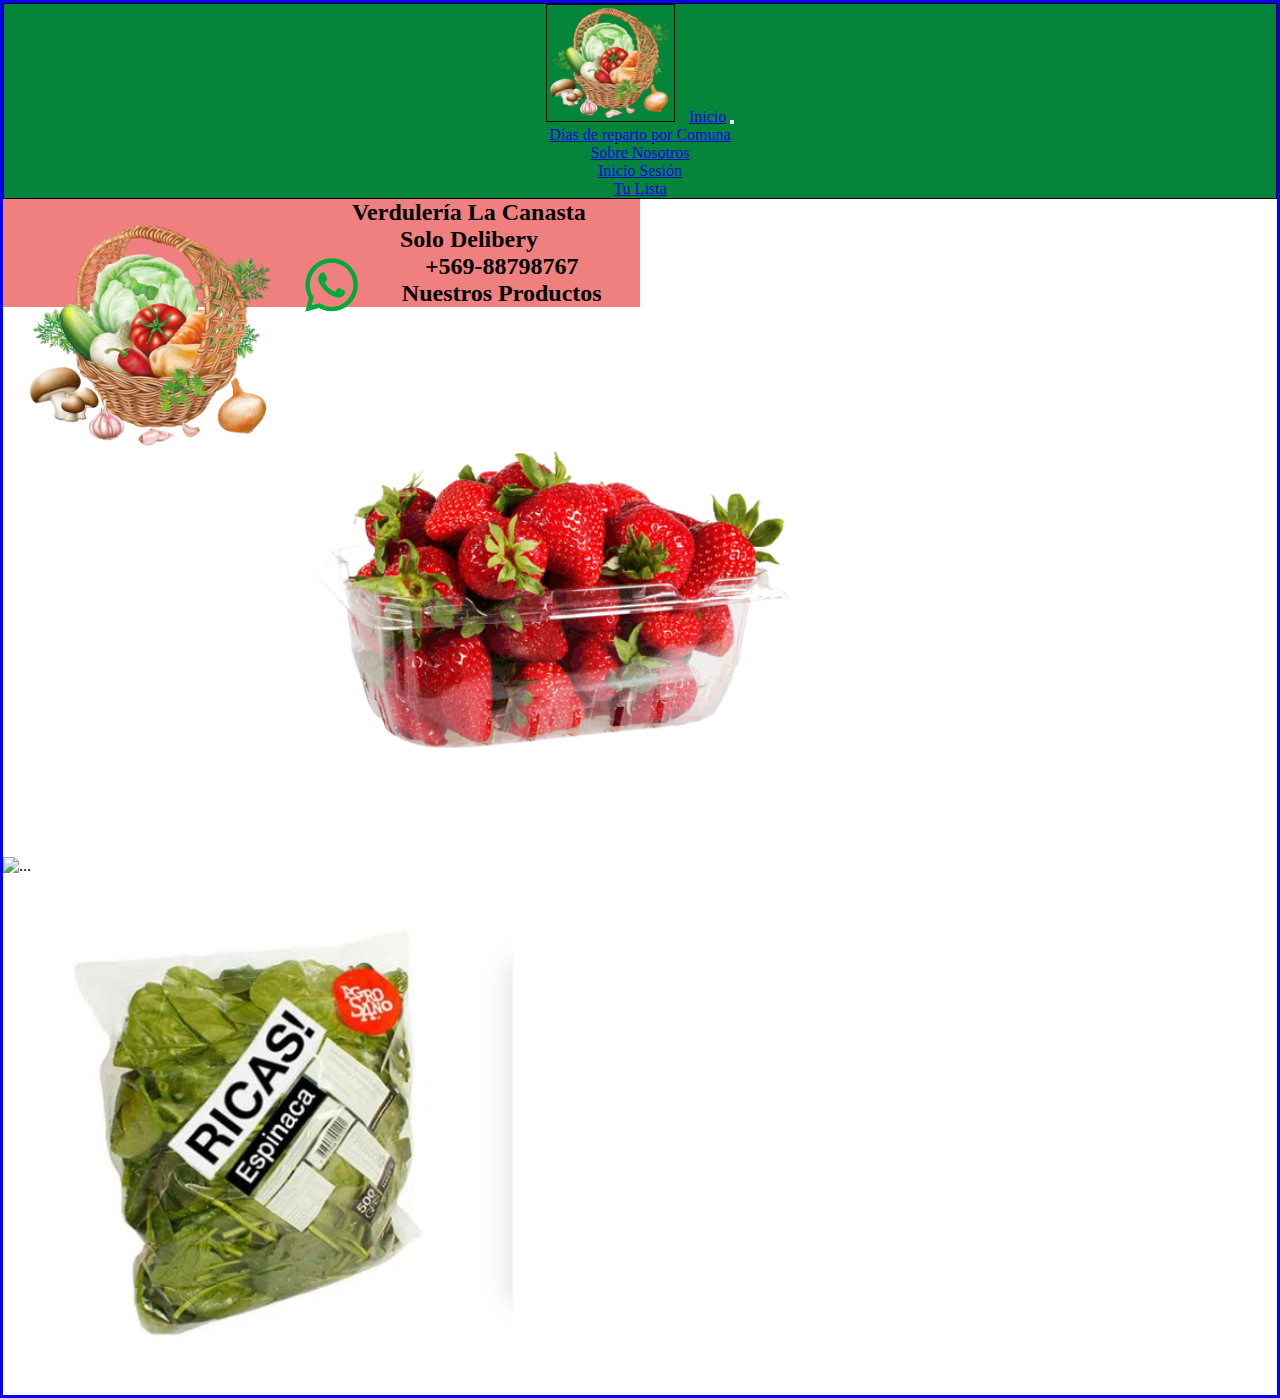
==== index.html @ 2c02258b "primera carga" ====
<!DOCTYPE html>
<html lang="en">

    <head>

        <meta charset="UTF-8">
        <meta http-equiv="X-UA-Compatible" content="IE=edge">
        <meta name="viewport" content="width=device-width, initial-scale=1.0">
        <title>La Canasta</title>
        <link href="https://cdn.jsdelivr.net/npm/bootstrap@5.0.0-beta3/dist/css/bootstrap.min.css" rel="stylesheet" integrity="sha384-eOJMYsd53ii+scO/bJGFsiCZc+5NDVN2yr8+0RDqr0Ql0h+rP48ckxlpbzKgwra6" crossorigin="anonymous">
        <link rel="stylesheet" type="text/css" media='screen' href='css/style.css'>    
        <link rel="icon" href="img/Canasta.ico">
    </head>
    <body> 
        <div style="text-align: center;">
            <header>
                <nav class="navbar navbar-expand-lg navbar-light">
                    <div class="container-fluid">
                        <img id="logo" src="img/Canasta.png"alt="logo" class="logo">
                        <a class="navbar-brand" href="index.html">Inicio</a>
                        <button class="navbar-toggler" type="button" data-bs-toggle="collapse" data-bs-target="#navbarNav" aria-controls="navbarNav" aria-expanded="false" aria-label="Toggle navigation">
                        <span class="navbar-toggler-icon"></span>
                        </button>
                        <div class="collapse navbar-collapse" id="navbarNav">
                            <ul class="navbar-nav">
                                <li class="nav-item">
                                    <a class="nav-link active" href="#">Días de reparto por Comuna</a>
                                </li>
                                <li class="nav-item nosotros">
                                    <a class="nav-link" href="#">Sobre Nosotros</a>
                                </li>
                                <li class="nav-item Sesión">
                                    <a class="nav-link" href="#">Inicio Sesión</a>
                                </li>
                                <li class="nav-item Lista">
                                    <a class="nav-link" href="#">Tu Lista</a>
                                </li>
                            </ul>
                        </div>
                    </div>
                </nav>
            </header>
        </div>
     
        <div>
            <img src="img/Canasta.png" alt="img1" class="img1">
        </div>
               
        <div style="text-align: center;"">
            <h2>Verdulería La Canasta</h2>
            <h2>Solo Delibery</h2>
            <img src="img/whatsapp.png" class="img2" alt="img2">
            <h2>+569-88798767</h2> 
            <h2>Nuestros Productos</h2> 
        </div><br><br>
        <div>                  
             
        </div>
        
            <div class="container">
                <div class="row">
                <div id="carouselExampleSlidesOnly" class="carousel slide" data-bs-ride="carousel">
                    <div class="carousel-inner">
                    <div class="carousel-item active">
                        <img src="img/Frutillas-pote-300-g.jpeg" class="d-block img-carrousel" alt="...">
                    </div>
                    <div class="carousel-item">
                        <img src="img/Lechuga-española-un.png" class="d-block img-carrousel" alt="...">
                    </div>
                    <div class="carousel-item">
                        <img src="img/Espinacas.png" class="d-block img-carrousel" alt="...">
                    </div>
                    </div>
                </div>
            </div>
            </div>    
        
          
        
        
         
        


    



            
                <script src="https://code.jquery.com/jquery-3.6.0.slim.min.js " integrity="sha256-u7e5khyithlIdTpu22PHhENmPcRdFiHRjhAuHcs05RI=" crossorigin=" anonymous "></script>   
                <script src="https://cdn.jsdelivr.net/npm/@popperjs/core@2.9.1/dist/umd/popper.min.js" integrity="sha384-SR1sx49pcuLnqZUnnPwx6FCym0wLsk5JZuNx2bPPENzswTNFaQU1RDvt3wT4gWFG" crossorigin="anonymous"></script>
                <script src="https://cdn.jsdelivr.net/npm/bootstrap@5.0.0-beta3/dist/js/bootstrap.min.js" integrity="sha384-j0CNLUeiqtyaRmlzUHCPZ+Gy5fQu0dQ6eZ/xAww941Ai1SxSY+0EQqNXNE6DZiVc" crossorigin="anonymous"></script>
        </body>
<footer></footer>

</html>
---- css/style.css ----
* {
    margin: 0%;       
    padding: 0%;
    
}
header{
    background-color: rgb(4, 133, 57);
    border: 1px solid black;
}
.logo{
    width: 10%;
    margin-right: 10px;
    padding: 0px;
    border: 1px solid rgb(0, 0, 0);
    
}
body{
    
    background-color: rgb(255, 255, 255);
    border: solid blue;
}

.img1{
    max-width: 20%;
    float: left;
    padding:20px ;    
}
.img2{
    
    width: 5%;
    margin-left: 2px;
    float: left;
}
.parrafo{
    text-align: center;
}
h2{background-color: lightcoral;
    width: 50%;
    text-align: center;
}
.img-carrousel{
    width: 40%;
    margin: auto;

}
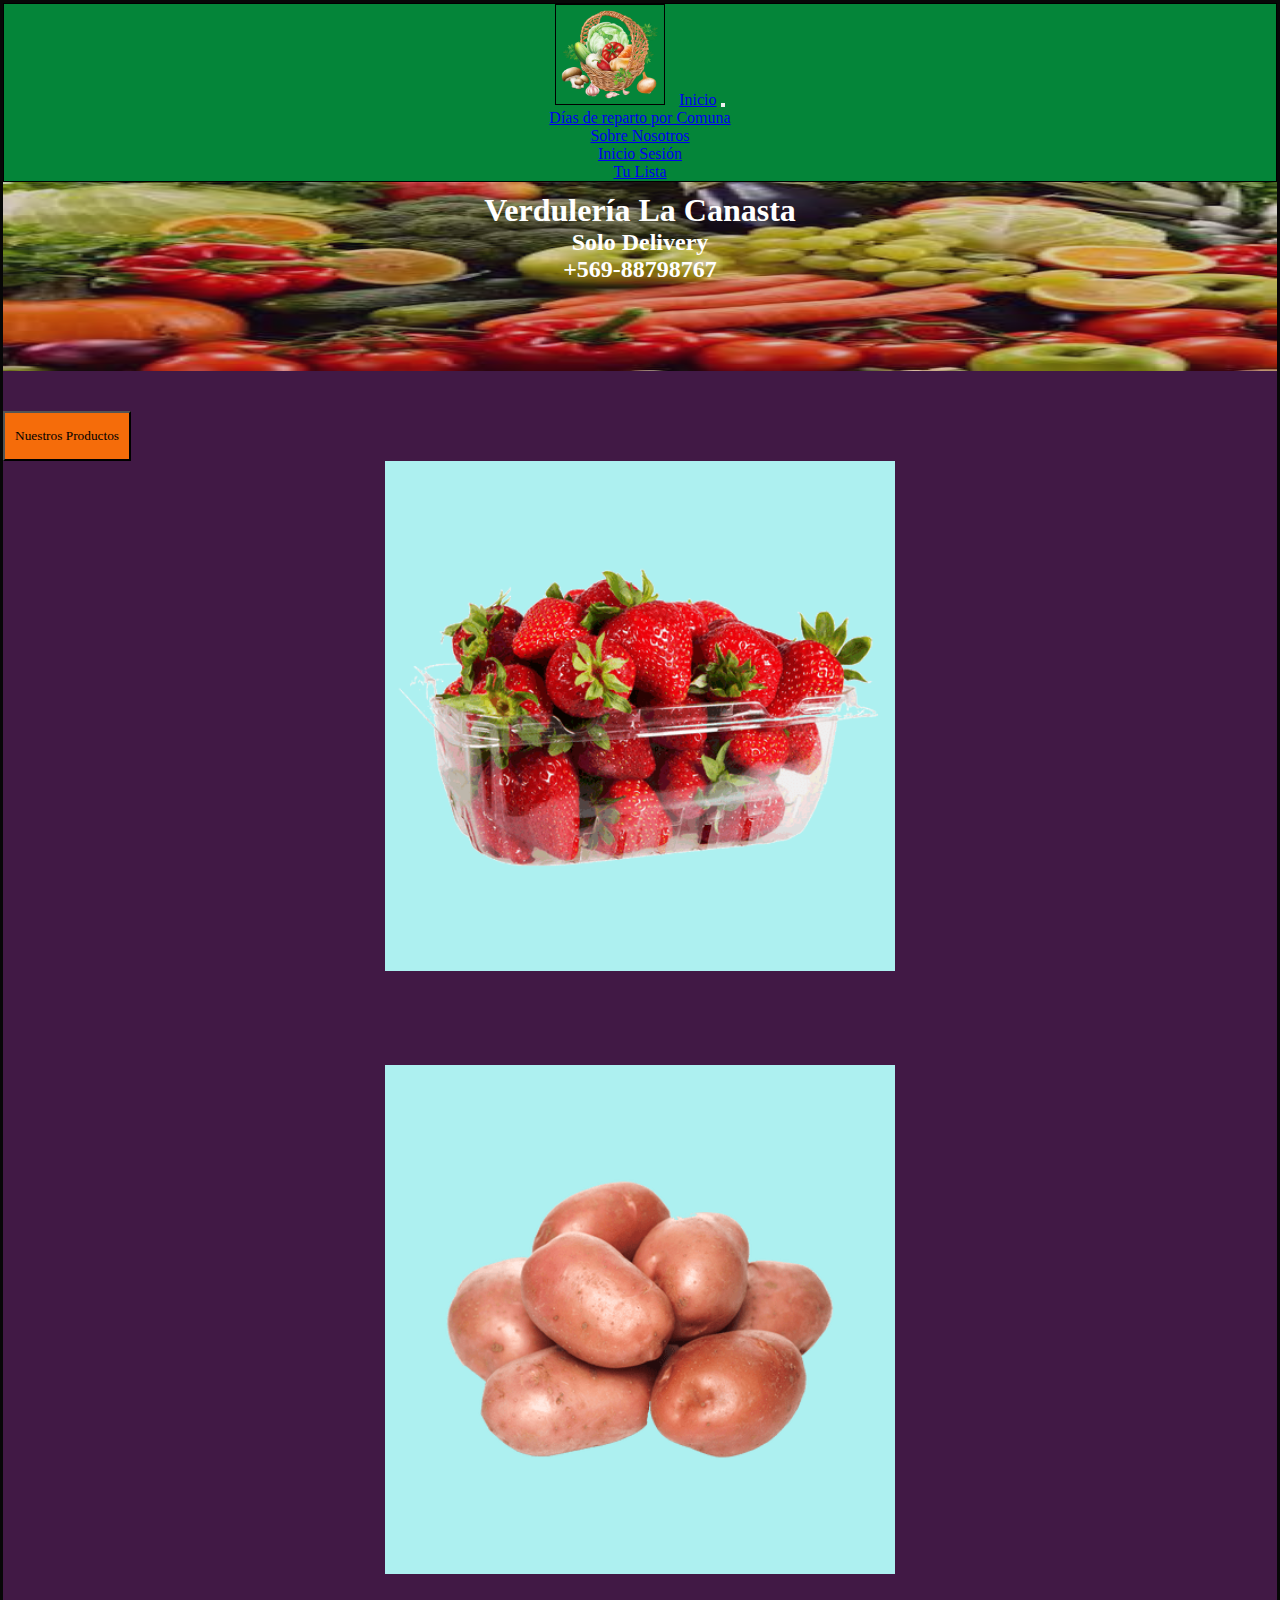
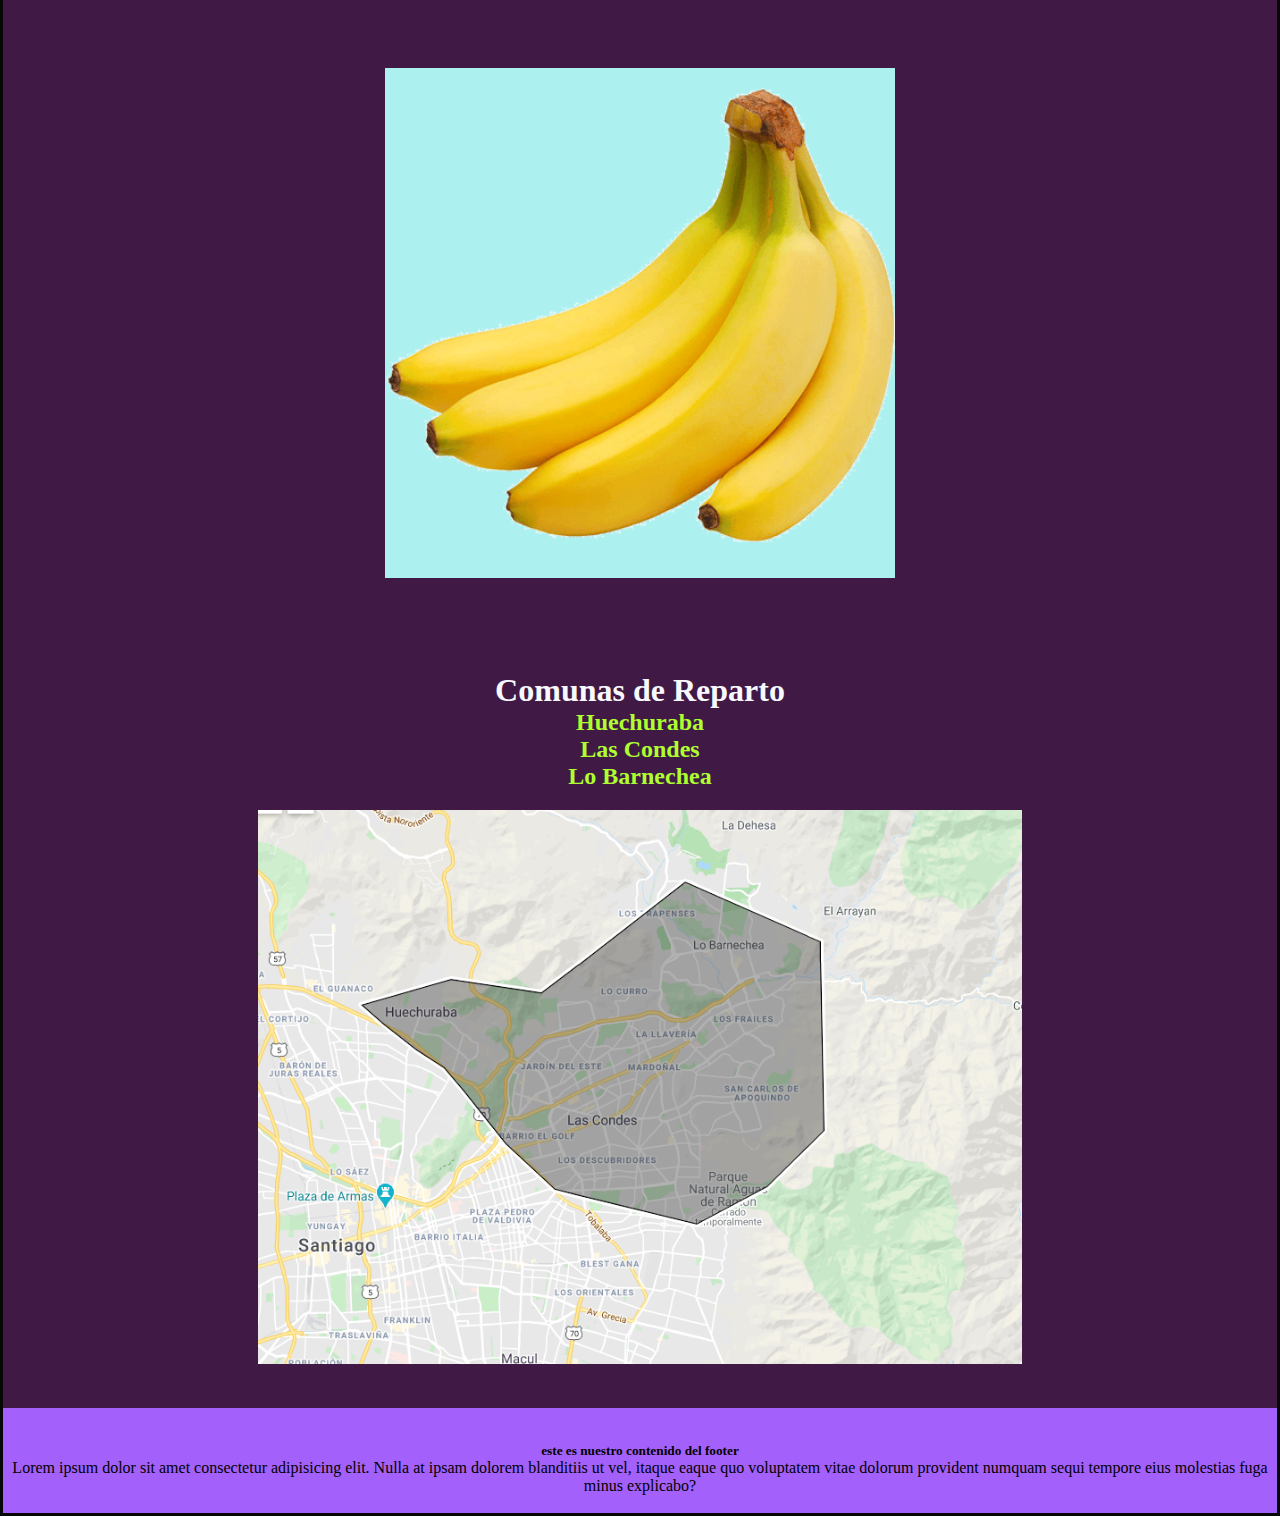
==== commit 56bbb367: "Avanzando" ====
--- a/index.html
+++ b/index.html
@@ -41,56 +41,64 @@
                 </nav>
             </header>
         </div>
-     
-        <div>
-            <img src="img/Canasta.png" alt="img1" class="img1">
-        </div>
-               
-        <div style="text-align: center;"">
-            <h2>Verdulería La Canasta</h2>
-            <h2>Solo Delibery</h2>
-            <img src="img/whatsapp.png" class="img2" alt="img2">
-            <h2>+569-88798767</h2> 
-            <h2>Nuestros Productos</h2> 
-        </div><br><br>
-        <div>                  
-             
-        </div>
         
-            <div class="container">
-                <div class="row">
+            <div class="container-fluid">
+                <div class="banner"> 
+                    <figure>
+                        <img  src="img/Verduleria.jpeg" alt=" ">           
+                            <div class="capa">                       
+                                <h1>Verdulería La Canasta</h1>
+                                <h2>Solo Delivery</h2>            
+                                <h2>+569-88798767</h2>
+                            </div>
+                    </figure>
+                </div>
+                
+            </div>     
+            <div class="container-fluid">
+                <div style="text-align: center;">    
+                    
+                </div><br><br>
+                <button type="button" class="boton" onclick="window.n('productos.html')" >Nuestros Productos</button>
+                <div class="row carrouse">
+                     
                 <div id="carouselExampleSlidesOnly" class="carousel slide" data-bs-ride="carousel">
                     <div class="carousel-inner">
                     <div class="carousel-item active">
                         <img src="img/Frutillas-pote-300-g.jpeg" class="d-block img-carrousel" alt="...">
                     </div>
                     <div class="carousel-item">
-                        <img src="img/Lechuga-española-un.png" class="d-block img-carrousel" alt="...">
+                        <img src="img/Papa Premium granel.jpeg" class="d-block img-carrousel" alt="...">
                     </div>
                     <div class="carousel-item">
-                        <img src="img/Espinacas.png" class="d-block img-carrousel" alt="...">
+                        <img src="img/Platano-granel.jpeg" class="d-block img-carrousel" alt="...">
                     </div>
                     </div>
                 </div>
             </div>
-            </div>    
-        
-          
-        
-        
-         
-        
-
-
-    
-
-
-
-            
+            <div class="reparto">
+                <div style="text-align: center;">
+                    <h1> Comunas de Reparto</h1>
+                    <div class="localidad">
+                        <h2>Huechuraba</h2>
+                        <h2>Las Condes</h2>
+                        <h2>Lo Barnechea</h2>
+                    </div>
+                    <img src="img/Zona de reparto.png" class="loca_reparto">
+                </div>
+            </div>
+                          
                 <script src="https://code.jquery.com/jquery-3.6.0.slim.min.js " integrity="sha256-u7e5khyithlIdTpu22PHhENmPcRdFiHRjhAuHcs05RI=" crossorigin=" anonymous "></script>   
                 <script src="https://cdn.jsdelivr.net/npm/@popperjs/core@2.9.1/dist/umd/popper.min.js" integrity="sha384-SR1sx49pcuLnqZUnnPwx6FCym0wLsk5JZuNx2bPPENzswTNFaQU1RDvt3wT4gWFG" crossorigin="anonymous"></script>
                 <script src="https://cdn.jsdelivr.net/npm/bootstrap@5.0.0-beta3/dist/js/bootstrap.min.js" integrity="sha384-j0CNLUeiqtyaRmlzUHCPZ+Gy5fQu0dQ6eZ/xAww941Ai1SxSY+0EQqNXNE6DZiVc" crossorigin="anonymous"></script>
-        </body>
-<footer></footer>
+    </body>
+
+    <div class="row footer">
+        <footer class="row">
+            <h5 class="text-uppercase">este es nuestro contenido del footer</h5>
+            <p>Lorem ipsum dolor sit amet consectetur adipisicing elit. Nulla at ipsam dolorem blanditiis ut vel, itaque eaque quo voluptatem vitae dolorum provident numquam sequi tempore eius molestias fuga minus explicabo?</p>   
+        </footer>
+    </div>
+
 
 </html>--- a/css/style.css
+++ b/css/style.css
@@ -1,45 +1,116 @@
 * {
     margin: 0%;       
     padding: 0%;
-    
+    font-family: Georgia, 'Times New Roman', Times, serif;
 }
 header{
+    text-align: center;
     background-color: rgb(4, 133, 57);
     border: 1px solid black;
 }
 .logo{
-    width: 10%;
+    width: 8%;
     margin-right: 10px;
-    padding: 0px;
+    padding: 3px;
     border: 1px solid rgb(0, 0, 0);
-    
+       
 }
 body{
     
-    background-color: rgb(255, 255, 255);
-    border: solid blue;
+    background-color: rgb(65, 25, 69);
+    border: solid rgb(7, 7, 7);
 }
 
-.img1{
-    max-width: 20%;
+#canasta{
+    margin-right: 2px;
+    width: 110px;
+    max-width: 100%; 
+    text-align: center;  
     float: left;
-    padding:20px ;    
+    
+} 
+
+.banner{
+    width: 100%;
+    margin: auto;
+    text-align: center;
+ 
+       
 }
-.img2{
+.banner figure .capa{
     
-    width: 5%;
-    margin-left: 2px;
-    float: left;
+    margin-top: 10px;
+    top: 0;
+    align-items: center;
+    width: 100%;
+    
+    text-align: center;
+    color: rgb(255, 255, 255); 
+    position: absolute;    
 }
-.parrafo{
+.banner figure{
+    position: relative;
+    height: 100%;
+    width: 100%;
+    
+       
+}
+.banner figure img{
+    width: 100%;
+    height:  189px;
+    right: 100%;
+    margin: auto;
+    
+    background-image: url(../img/Verduleria.jpeg);
+    opacity: 0.8;  
+}
+.row{
     text-align: center;
+    
+    
+    
 }
-h2{background-color: lightcoral;
-    width: 50%;
-    text-align: center;
-}
+
 .img-carrousel{
+    background-color: rgb(173, 240, 240);
+    align-items: center;
     width: 40%;
     margin: auto;
+    margin-bottom: 90px;
 
+}
+.boton{
+    background-position-x: center;
+    text-align: center;
+    padding: 15px 10px;
+    align-items: center;
+    background-color: rgb(245, 108, 10);
+}
+.card {
+    align-items: center;
+    margin-left: auto;
+    margin-right: auto;    
+    margin-top: 30px;    
+    padding: 40px;
+    border: solid 2px rgb(10, 153, 53) ;
+    float: left;
+    
+}
+.row footer{
+    padding-top: 35px;
+    min-height: 70px;
+    width: 100%;
+    bottom: 0;
+    background-color: rgb(163, 96, 250);
+}
+.reparto{
+    color: ghostwhite;
+}
+.localidad{
+    color: greenyellow;
+}
+.loca_reparto{
+    width: 60%;
+    margin-bottom: 40px;
+    margin-top: 20px;
 }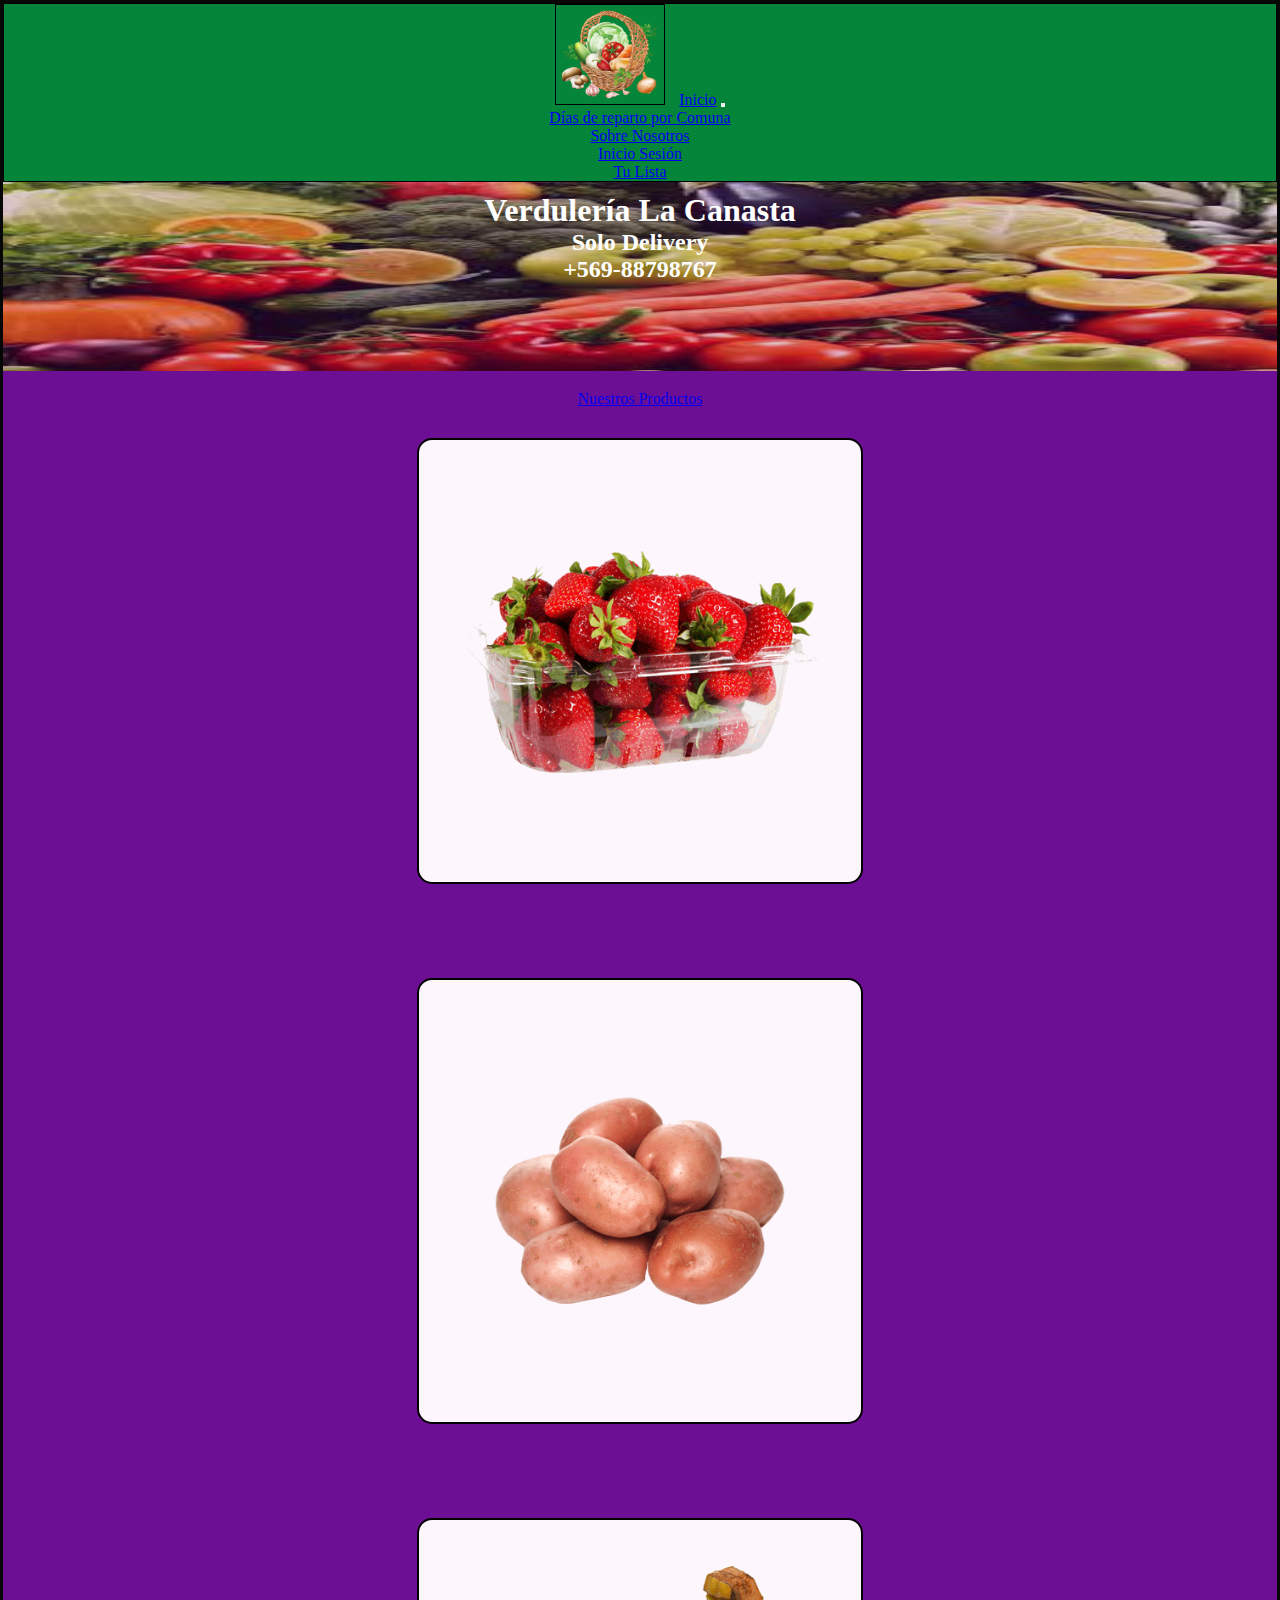
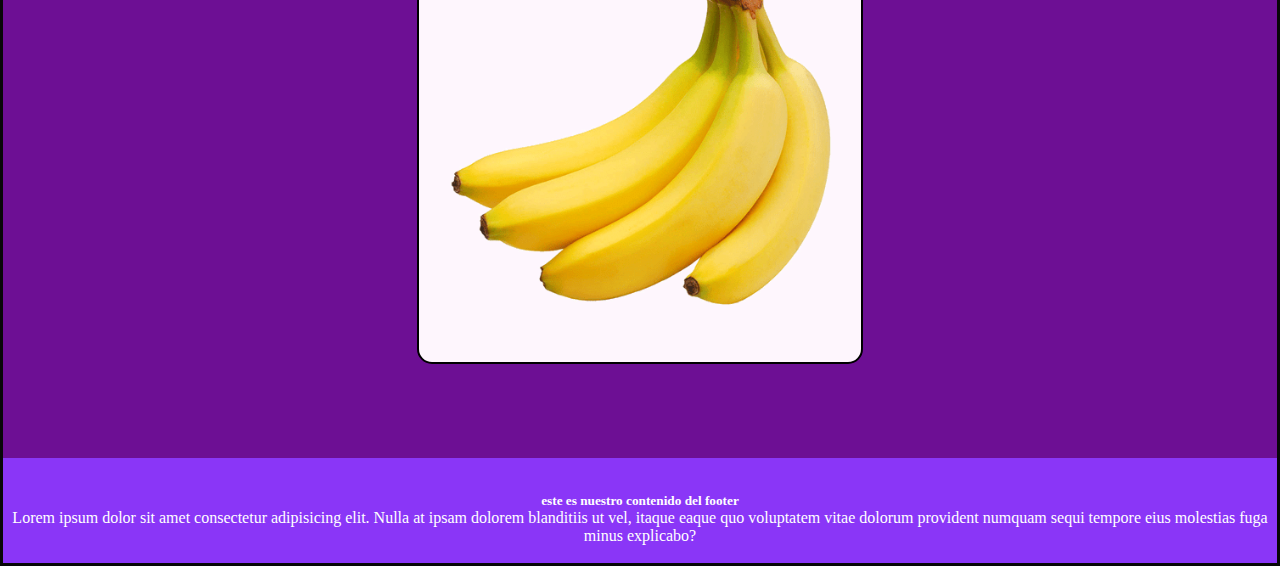
==== commit 931f0741: "Elias Alctualización al 27 de abril" ====
--- a/index.html
+++ b/index.html
@@ -24,16 +24,16 @@
                         <div class="collapse navbar-collapse" id="navbarNav">
                             <ul class="navbar-nav">
                                 <li class="nav-item">
-                                    <a class="nav-link active" href="#">Días de reparto por Comuna</a>
+                                    <a class="nav-link active" href="reparto.html">Días de reparto por Comuna</a>
                                 </li>
                                 <li class="nav-item nosotros">
-                                    <a class="nav-link" href="#">Sobre Nosotros</a>
+                                    <a class="nav-link" href="nosotros.html">Sobre Nosotros</a>
                                 </li>
                                 <li class="nav-item Sesión">
-                                    <a class="nav-link" href="#">Inicio Sesión</a>
+                                    <a class="nav-link" href="login.html">Inicio Sesión</a>
                                 </li>
                                 <li class="nav-item Lista">
-                                    <a class="nav-link" href="#">Tu Lista</a>
+                                    <a class="nav-link" href="lista.html">Tu Lista</a>
                                 </li>
                             </ul>
                         </div>
@@ -58,8 +58,10 @@
             <div class="container-fluid">
                 <div style="text-align: center;">    
                     
-                </div><br><br>
-                <button type="button" class="boton" onclick="window.n('productos.html')" >Nuestros Productos</button>
+                </div>
+                <div class="center">
+                    <a href="productos.html" class="btn btn-outline-success">Nuestros Productos</a>
+                </div>
                 <div class="row carrouse">
                      
                 <div id="carouselExampleSlidesOnly" class="carousel slide" data-bs-ride="carousel">
@@ -76,17 +78,9 @@
                     </div>
                 </div>
             </div>
-            <div class="reparto">
-                <div style="text-align: center;">
-                    <h1> Comunas de Reparto</h1>
-                    <div class="localidad">
-                        <h2>Huechuraba</h2>
-                        <h2>Las Condes</h2>
-                        <h2>Lo Barnechea</h2>
-                    </div>
-                    <img src="img/Zona de reparto.png" class="loca_reparto">
-                </div>
-            </div>
+            
+               
+        </div>
                           
                 <script src="https://code.jquery.com/jquery-3.6.0.slim.min.js " integrity="sha256-u7e5khyithlIdTpu22PHhENmPcRdFiHRjhAuHcs05RI=" crossorigin=" anonymous "></script>   
                 <script src="https://cdn.jsdelivr.net/npm/@popperjs/core@2.9.1/dist/umd/popper.min.js" integrity="sha384-SR1sx49pcuLnqZUnnPwx6FCym0wLsk5JZuNx2bPPENzswTNFaQU1RDvt3wT4gWFG" crossorigin="anonymous"></script>
--- a/css/style.css
+++ b/css/style.css
@@ -17,7 +17,7 @@
 }
 body{
     
-    background-color: rgb(65, 25, 69);
+    background-color: rgb(109, 15, 148);
     border: solid rgb(7, 7, 7);
 }
 
@@ -72,19 +72,23 @@
 }
 
 .img-carrousel{
-    background-color: rgb(173, 240, 240);
+    background-color: rgb(254, 246, 253);
     align-items: center;
-    width: 40%;
+    width: 30%;
+    padding: 30px;
     margin: auto;
     margin-bottom: 90px;
+    border-radius: 15px;
+    border: solid 2px black;
 
 }
-.boton{
+div.center{
+    margin-bottom: 15px;
     background-position-x: center;
     text-align: center;
     padding: 15px 10px;
     align-items: center;
-    background-color: rgb(245, 108, 10);
+    
 }
 .card {
     align-items: center;
@@ -92,16 +96,17 @@
     margin-right: auto;    
     margin-top: 30px;    
     padding: 40px;
-    border: solid 2px rgb(10, 153, 53) ;
+    border: solid 2px rgb(4, 133, 57) ;
     float: left;
     
 }
 .row footer{
+    color: rgb(255, 255, 255);
     padding-top: 35px;
     min-height: 70px;
     width: 100%;
     bottom: 0;
-    background-color: rgb(163, 96, 250);
+    background-color: rgb(138, 54, 247);
 }
 .reparto{
     color: ghostwhite;
@@ -113,4 +118,39 @@
     width: 60%;
     margin-bottom: 40px;
     margin-top: 20px;
-}+    border-radius: 15px;
+    border: solid 2px black;
+}
+.sesion{
+    padding: 5%;
+    text-align: center;
+    color: rgb(255, 255, 255);
+}
+.login{
+    align-items: center;
+    color: rgb(255, 255, 255);
+    padding: 2%;
+    align-content: center;
+    background-color: rgb(4, 133, 57);
+    width: 80%;
+    margin-left: 10%;
+    border: solid 2px black;
+    border-radius: 10px;
+    margin-bottom: 10%;
+     
+    
+}
+.ingresar{
+    text-align: center;
+}
+
+.contacto{
+    padding: auto;
+    color: rgb(255, 255, 255);
+    border: solid 2px black;
+    background-color: rgb(4, 133, 57);
+}
+#registro{
+    color: rgb(255, 255, 255);
+    text-align: center;
+}
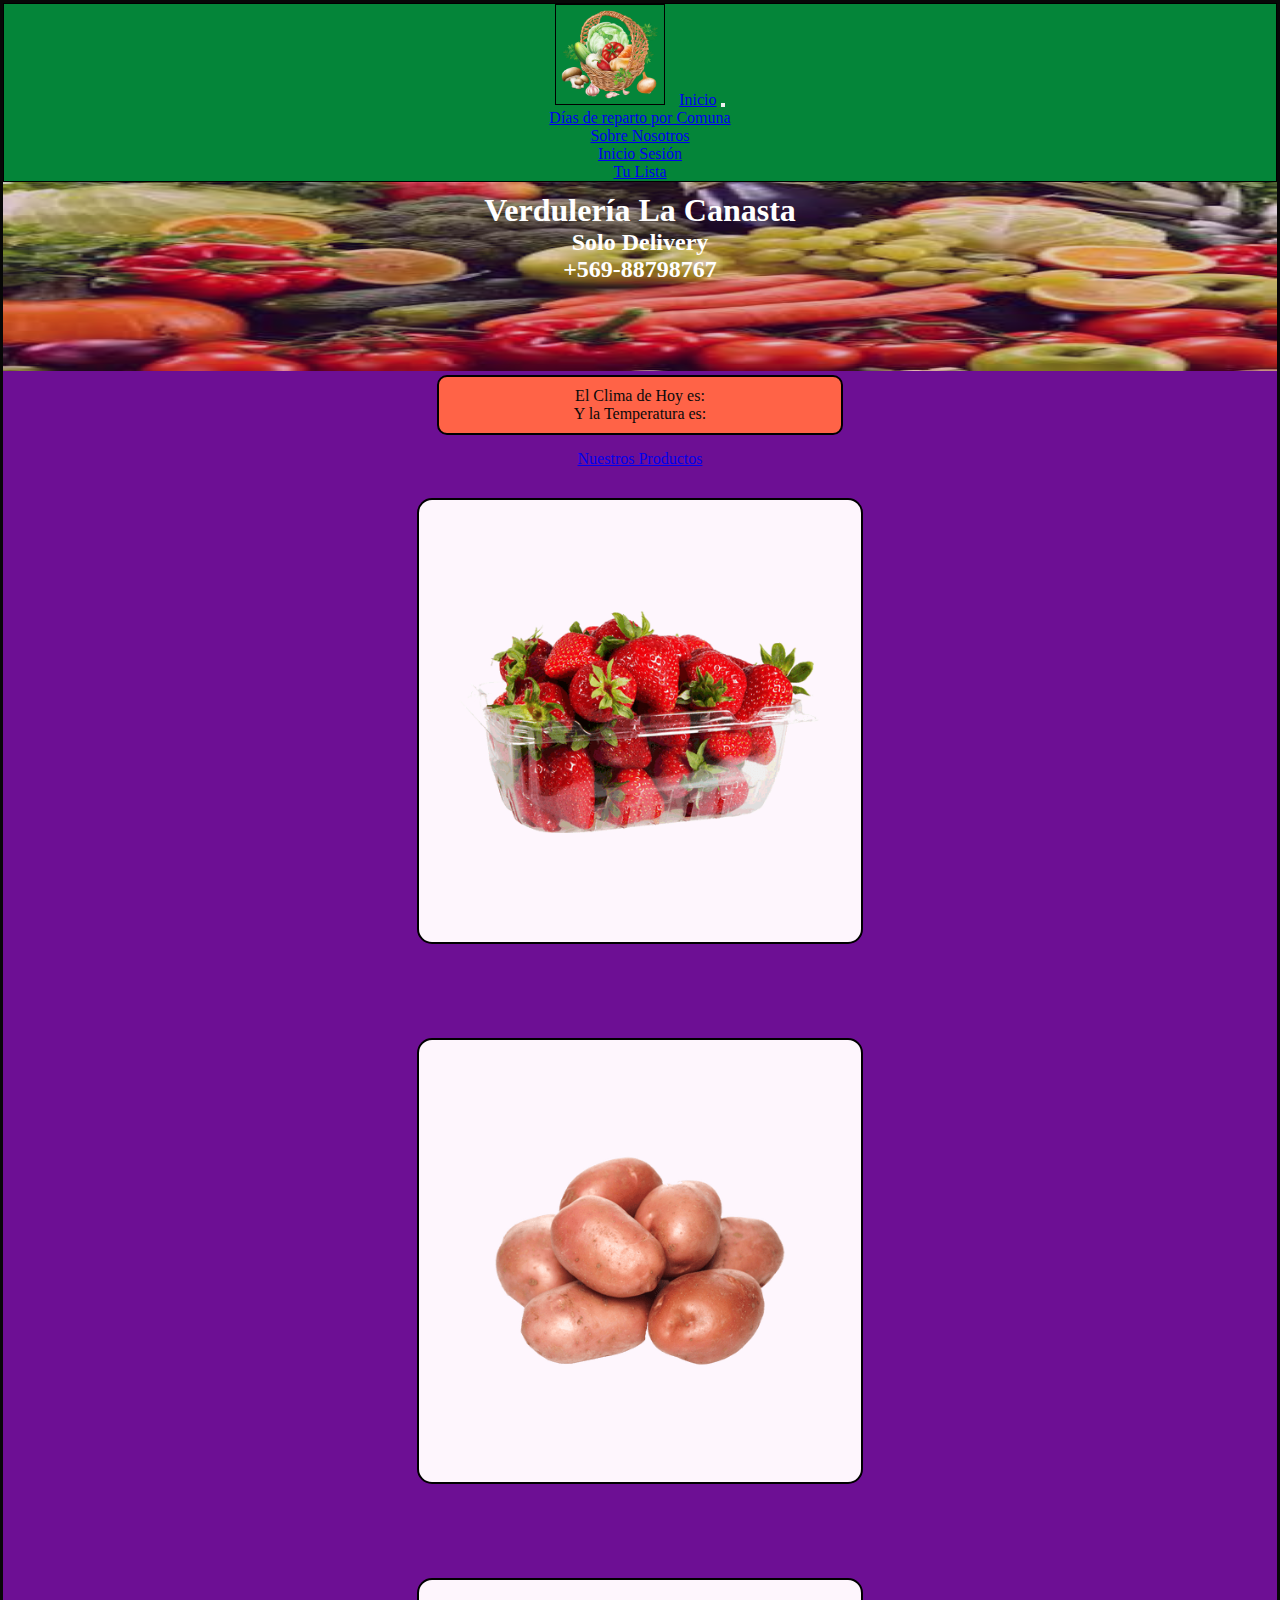
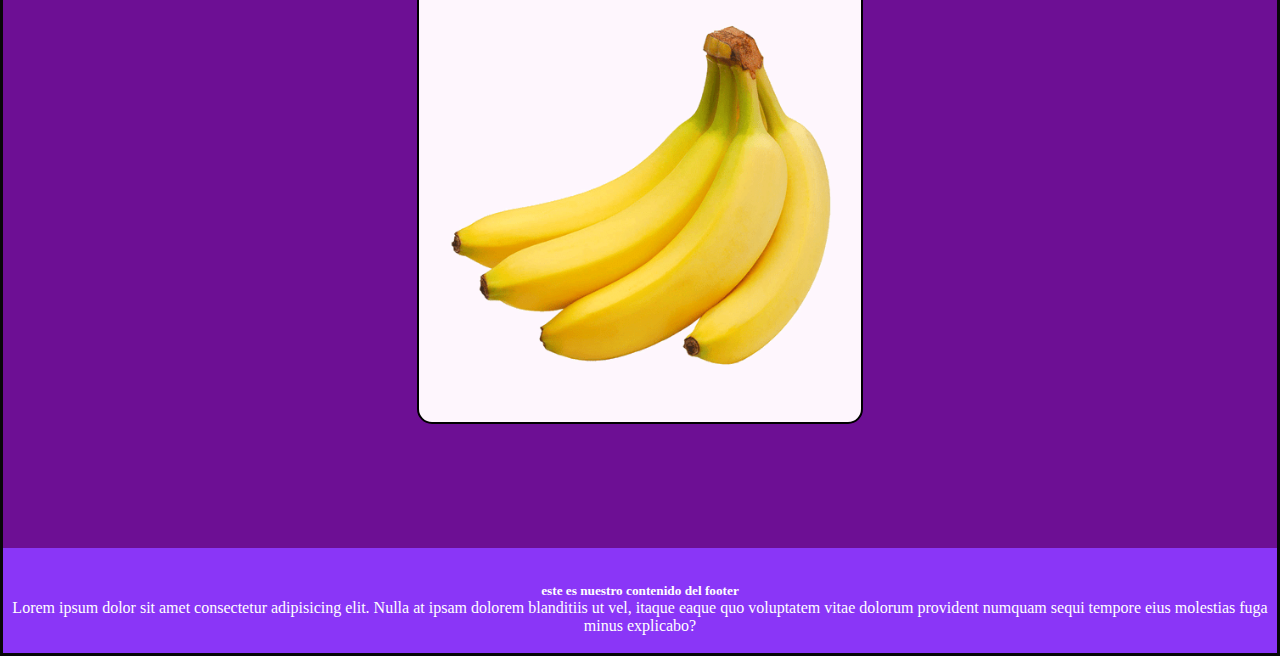
==== commit 3e489fa0: "Validacion de Formulario" ====
--- a/index.html
+++ b/index.html
@@ -56,11 +56,22 @@
                 
             </div>     
             <div class="container-fluid">
-                <div style="text-align: center;">    
-                    
+                <div style="text-align: center;">                      
+                </div>
+                <div class="row clima">
+                    <div>
+                        <span>El Clima de Hoy es:</span>
+                        <span id="clima"></span>
+                    </div>
+                    <div>
+                        <span>Y la Temperatura es: </span>
+                        <span id="temperatura"></span>
+                    </div>
                 </div>
                 <div class="center">
                     <a href="productos.html" class="btn btn-outline-success">Nuestros Productos</a>
+                </div>
+                
                 </div>
                 <div class="row carrouse">
                      
@@ -82,17 +93,33 @@
                
         </div>
                           
-                <script src="https://code.jquery.com/jquery-3.6.0.slim.min.js " integrity="sha256-u7e5khyithlIdTpu22PHhENmPcRdFiHRjhAuHcs05RI=" crossorigin=" anonymous "></script>   
-                <script src="https://cdn.jsdelivr.net/npm/@popperjs/core@2.9.1/dist/umd/popper.min.js" integrity="sha384-SR1sx49pcuLnqZUnnPwx6FCym0wLsk5JZuNx2bPPENzswTNFaQU1RDvt3wT4gWFG" crossorigin="anonymous"></script>
-                <script src="https://cdn.jsdelivr.net/npm/bootstrap@5.0.0-beta3/dist/js/bootstrap.min.js" integrity="sha384-j0CNLUeiqtyaRmlzUHCPZ+Gy5fQu0dQ6eZ/xAww941Ai1SxSY+0EQqNXNE6DZiVc" crossorigin="anonymous"></script>
+    <!--<script src="https://code.jquery.com/jquery-3.6.0.slim.min.js " integrity="sha256-u7e5khyithlIdTpu22PHhENmPcRdFiHRjhAuHcs05RI=" crossorigin=" anonymous "></script>!-->
+    <script src="js/main.js"></script>
+    <script src="js/query-3.6.0.min.js"></script>
+    <script src="https://cdn.jsdelivr.net/npm/@popperjs/core@2.9.1/dist/umd/popper.min.js" integrity="sha384-SR1sx49pcuLnqZUnnPwx6FCym0wLsk5JZuNx2bPPENzswTNFaQU1RDvt3wT4gWFG" crossorigin="anonymous"></script> 
+    <script src="https://cdn.jsdelivr.net/npm/bootstrap@5.0.0-beta3/dist/js/bootstrap.min.js" integrity="sha384-j0CNLUeiqtyaRmlzUHCPZ+Gy5fQu0dQ6eZ/xAww941Ai1SxSY+0EQqNXNE6DZiVc" crossorigin="anonymous"></script>
+    <script>
+        $(document).ready(function() {
+            $.get("https://api.gael.cloud/general/public/clima/SCQN",
+                function(data) {
+                    console.log(JSON.stringify(data));
+                    console.log("Estado del clima" + data.Estado);
+                    $("#temperaturaClima").text(data.Temp);
+                    $("#estadoClima").text(data.Estado);
+                    $("#clima").text(data.Estado)
+                    $("#temperatura").text(data.Temp)
+                })
+        });
+    </script>
     </body>
 
-    <div class="row footer">
-        <footer class="row">
-            <h5 class="text-uppercase">este es nuestro contenido del footer</h5>
-            <p>Lorem ipsum dolor sit amet consectetur adipisicing elit. Nulla at ipsam dolorem blanditiis ut vel, itaque eaque quo voluptatem vitae dolorum provident numquam sequi tempore eius molestias fuga minus explicabo?</p>   
-        </footer>
-    </div>
+        <div class="row footer">
+            <footer class="row">
+                <h5 class="text-uppercase">este es nuestro contenido del footer</h5>
+                <p>Lorem ipsum dolor sit amet consectetur adipisicing elit. Nulla at ipsam dolorem blanditiis ut vel, itaque eaque quo voluptatem vitae dolorum provident numquam sequi tempore eius molestias fuga minus explicabo?</p>   
+            </footer>
+        </div>
+</html>
 
 
-</html>+
--- a/css/style.css
+++ b/css/style.css
@@ -101,6 +101,7 @@
     
 }
 .row footer{
+    margin-top: 30px;
     color: rgb(255, 255, 255);
     padding-top: 35px;
     min-height: 70px;
@@ -122,7 +123,7 @@
     border: solid 2px black;
 }
 .sesion{
-    padding: 5%;
+    padding: 3%;
     text-align: center;
     color: rgb(255, 255, 255);
 }
@@ -154,3 +155,58 @@
     color: rgb(255, 255, 255);
     text-align: center;
 }
+#comentarioHelp{
+    color: rgb(35, 247, 16);
+}
+.sobre_nosotros{
+    width: 100%; 
+    background-color: rgb(80, 80, 57);
+    border: solid 2px black;
+
+
+}
+.parrafo{
+    color: white;
+    width: 91%;
+    text-align: center;
+    
+    max-width: 70%;
+    margin-left: 10%;
+    margin-top: 2%;
+}
+.Snosotros{
+    background-color: rgb(40, 54, 208);
+    max-width: 100%;
+    margin-left: 10%;
+    margin-right: 10%;
+    padding: auto;
+    
+    
+}
+.Titulo{
+    text-align: center;
+    color: white;
+
+}
+.lista{
+    align-items: center;
+    width: 70%;
+    margin-left: 20%;
+    color: white;
+    border: solid 2px black;
+    border-radius:  20px;
+    margin-bottom: 5%;
+    margin-top: 10px;
+}
+.clima{
+    padding: 10px;
+    text-align: center;
+    align-content: center;
+    width: 30%;
+    margin: auto;
+    max-width: 30%;
+    color: rgb(10, 10, 10);
+    border: solid 2px black;
+    border-radius: 10px;
+    background-color: tomato;
+}